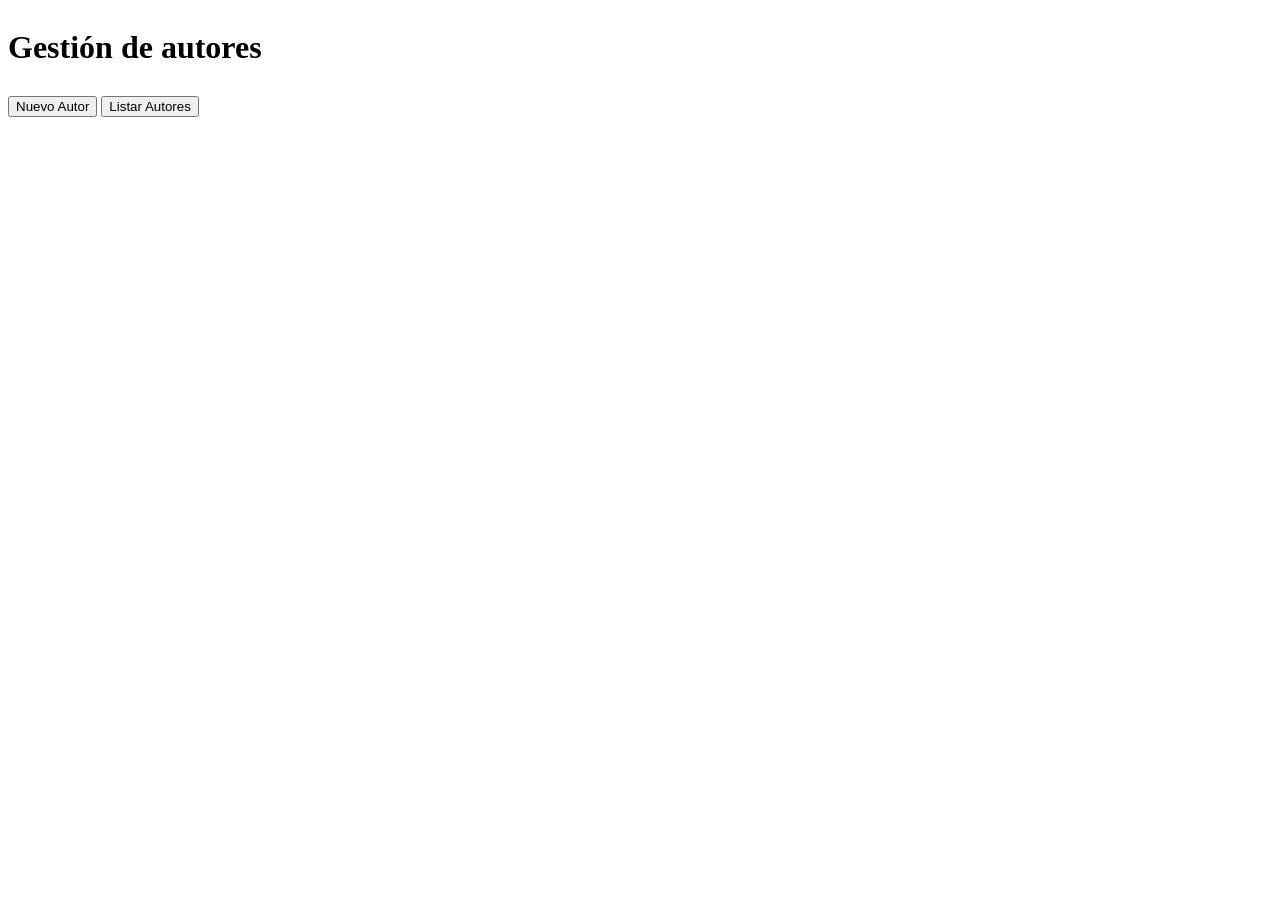
==== WebAutores/index.html @ 79f840fe "14/03/2025-v.0.0.0-Ezequiel Navarro- Subida proyecto" ====
<!DOCTYPE html>
<html>
<head>
<meta charset="UTF-8">
<title>Gestion de Autores</title>
<style>
.parent {
    display: grid;
    grid-template-columns: repeat(5, 1fr);
    grid-template-rows: repeat(5, 1fr);
    gap: 8px;
}
    
.div1 {
    grid-column: span 5 / span 5;
}

.div2 {
    grid-row: span 4 / span 4;
    grid-row-start: 2;
}

.div3 {
    grid-column: span 4 / span 4;
    grid-row: span 4 / span 4;
    grid-row-start: 2;	
}

.hidden {
    display: none;
}

</style>
<script>
    document.addEventListener("DOMContentLoaded", function() {
        document.querySelector("button").addEventListener("click", function() {
            document.querySelector(".div3").classList.toggle("hidden");
        });
    });
    </script>
</head>
<body>
	<div class="parent">
    <div class="div1"><h1>Gestión de autores</h1></div>
    <div class="div2"><button>Nuevo Autor</button> <button>Listar Autores</button></div>
    <div class="div3 hidden" > <h1>Formulario para crear un nuevo autor</h1>
  
    <form action="resultadoInserccion.jsp" method="POST">
   		 <label for="nombre">Nombre del autor:</label> <input type="text"
   		 
   			 id="nombre" name="nombre" required><br> <br> <label
   			 
    		 for="nacionalidad">Nacionalidad del autor:</label> <input type="text"
    		 
   			 id="nacionalidad" name="nacionalidad" required><br> <br> <label
   			 
    		 for="Fnacimiento">Fecha de nacimiento del autor:</label> <input type="date"
    		 
     		 id="Fnacimiento" name="Fnacimiento" required><br> <br>
     		 
        <button type="submit">Insertar autor</button>
    </form>

    <br>
    <a href="index.html">Volver al índice</a></div>
    
</div>
</body>
</html>
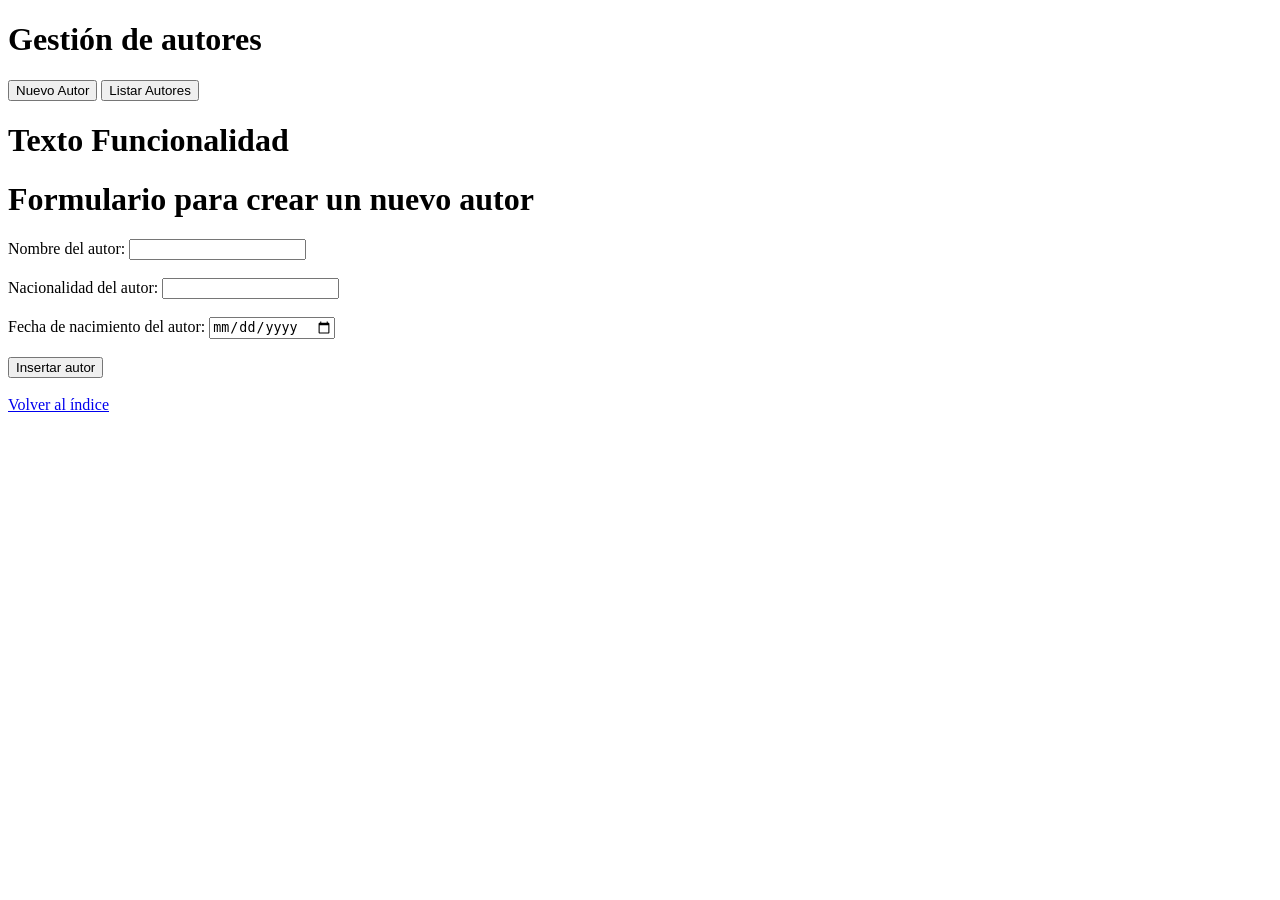
==== commit d5b96b0b: "14/03/2025-v.0.0.1-Ezequiel Navarro-Cambios CSS" ====
--- a/WebAutores/index.html
+++ b/WebAutores/index.html
@@ -3,47 +3,14 @@
 <head>
 <meta charset="UTF-8">
 <title>Gestion de Autores</title>
-<style>
-.parent {
-    display: grid;
-    grid-template-columns: repeat(5, 1fr);
-    grid-template-rows: repeat(5, 1fr);
-    gap: 8px;
-}
-    
-.div1 {
-    grid-column: span 5 / span 5;
-}
-
-.div2 {
-    grid-row: span 4 / span 4;
-    grid-row-start: 2;
-}
-
-.div3 {
-    grid-column: span 4 / span 4;
-    grid-row: span 4 / span 4;
-    grid-row-start: 2;	
-}
-
-.hidden {
-    display: none;
-}
-
-</style>
-<script>
-    document.addEventListener("DOMContentLoaded", function() {
-        document.querySelector("button").addEventListener("click", function() {
-            document.querySelector(".div3").classList.toggle("hidden");
-        });
-    });
-    </script>
+<link rel="stylesheet" type="text/css" href="estilos.css"></link>
 </head>
 <body>
 	<div class="parent">
     <div class="div1"><h1>Gestión de autores</h1></div>
     <div class="div2"><button>Nuevo Autor</button> <button>Listar Autores</button></div>
-    <div class="div3 hidden" > <h1>Formulario para crear un nuevo autor</h1>
+    <div class="div3"><h1> Texto Funcionalidad</h1> </div>
+    <div class="div4"><h1>Formulario para crear un nuevo autor</h1></div>
   
     <form action="resultadoInserccion.jsp" method="POST">
    		 <label for="nombre">Nombre del autor:</label> <input type="text"
